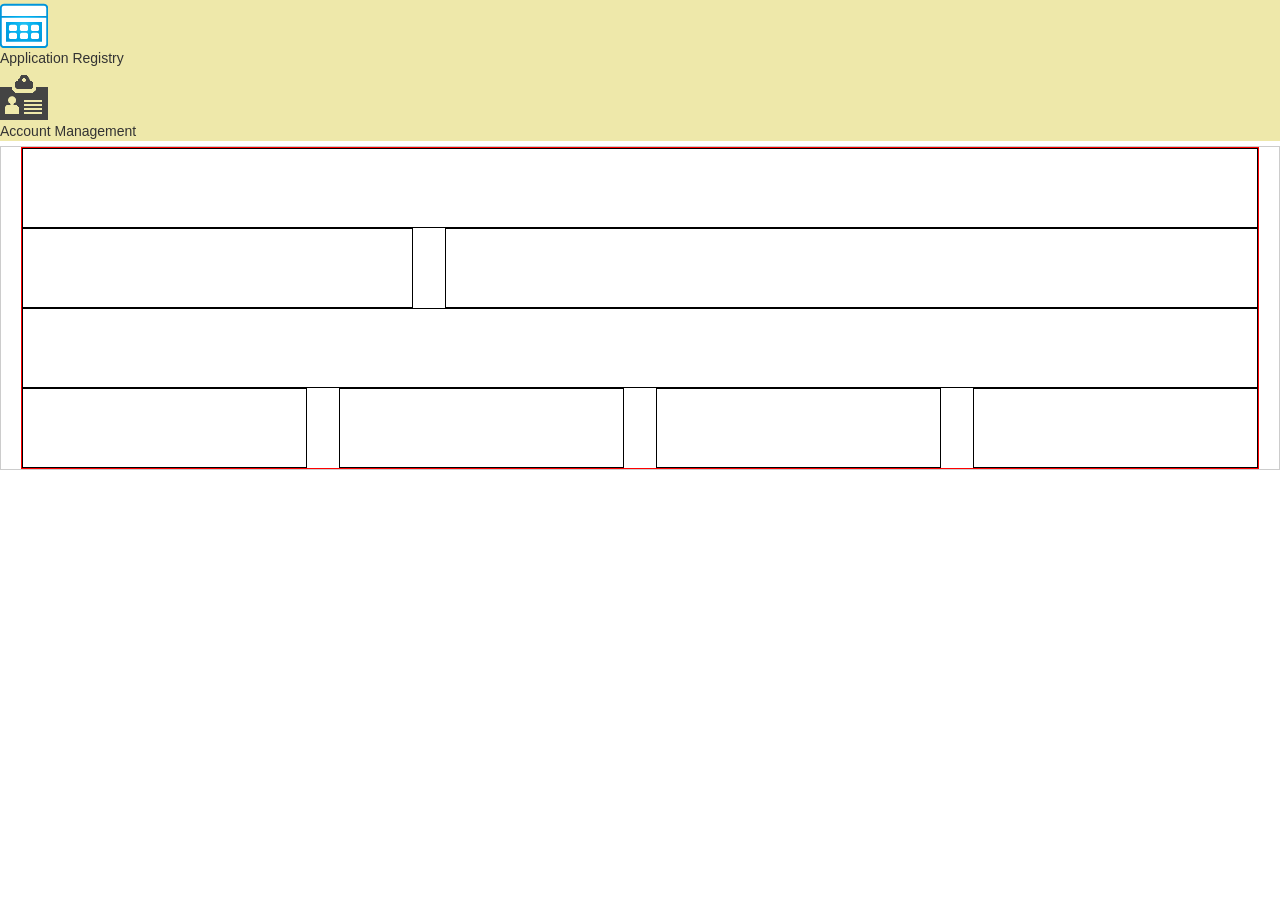
==== index.html @ 6cbc3db2 "init page" ====
<!DOCTYPE html PUBLIC "-//W3C//DTD XHTML 1.0 Strict//EN" "http://www.w3.org/TR/xhtml1/DTD/xhtml1-strict.dtd">
<!-- <!DOCTYPE html PUBLIC "-//W3C//DTD HTML 4.01 Transitional//EN" "http://www.w3.org/TR/html4/loose.dtd"> -->
<html>
<head>
<meta http-equiv="Content-Type" content="text/html; charset=UTF-8" />
<link rel="stylesheet" type="text/css" media="screen" href="css/bootstrap.css" />
<link rel="stylesheet" type="text/css" href="css/layouts.css" />
<link rel="stylesheet" type="text/css" href="css/jquery-ui-1.9.2.css" />
<script type="text/javascript" src="js/jquery-1.8.3.js"></script>
<script type="text/javascript" src="js/bootstrap.js"></script>
<script type="text/javascript" src="js/jquery-ui-1.9.2.js"></script>
<script type="text/javascript" src="js/jquery.sticky.js"></script>
<script type="text/javascript" src="js/drag-drop.js"></script>
<title>In Place Editing</title>
<script type="text/javascript">
	$(function() {
		var zonesInLayout = ['#zone1','#zone2','#zone3', '#zone4', "#zone5", "#zone6", "#zone7", "#zone8"];
		$('#AddministratorApp').sticky({topSpacing:1});
		uiDragDrop('DragObjectPortlet', zonesInLayout);
	});
</script>
</head>
<body>
	<div id="AddministratorApp">
		<div id="Administration-ApplicationRegistryPortlet" class="DragObjectPortlet">
			<div>
				<img src="css/images/application.png" />
				<div>
					<label>Application Registry</label>
				</div>
			</div>
		</div>
		<div id="Administration-AccountRegistryPortlet" class="DragObjectPortlet">
			<div>
				<img src="css/images/account.png" />
				<div>
					<label>Account Management</label>
				</div>
			</div>
		</div>
	</div>
	
	<div id="UIPage" class="container-fluid"  style="border: 1px solid #CCC;">
		<div id="onezone" class="outerzone">
			<div class="row-fluid">
				<div id="zone1" class="span12">
				</div>
			</div>

			<div class="row-fluid">
				<div id="zone2" class="span4">
				</div>
				<div id="zone3" class="span8">
				</div>
			</div>
			<div class="row-fluid">
				<div id="zone4" class="span12">
				</div>
			</div>
			<div class="row-fluid">
				<div id="zone5" class="span3">
				</div>
				<div id="zone6" class="span3">
				</div>
				<div id="zone7" class="span3">
				</div>
				<div id="zone8" class="span3">
				</div>
			</div>
		</div>
	</div>
</body>
</html>
---- css/layouts.css ----
@CHARSET "UTF-8";

#AddministratorApp {
	background-color: #EEE8AA;
}

.outerzone {
	border: 1px solid red;
}

.application {
	border: 1px solid #CCC;
	text-align: center;
}

.span1,.span2,.span3,.span4,.span5,.span6,.span7,.span8,.span9,.span10,.span11,.span12
	{
	border: 1px solid black;
}

.row-fluid [id*="zone"] {
	min-height: 80px;
}

.ui-state-highlight {
	height: 60px;
}

.no-space [class*="span"] {
	margin-left: 0;
}
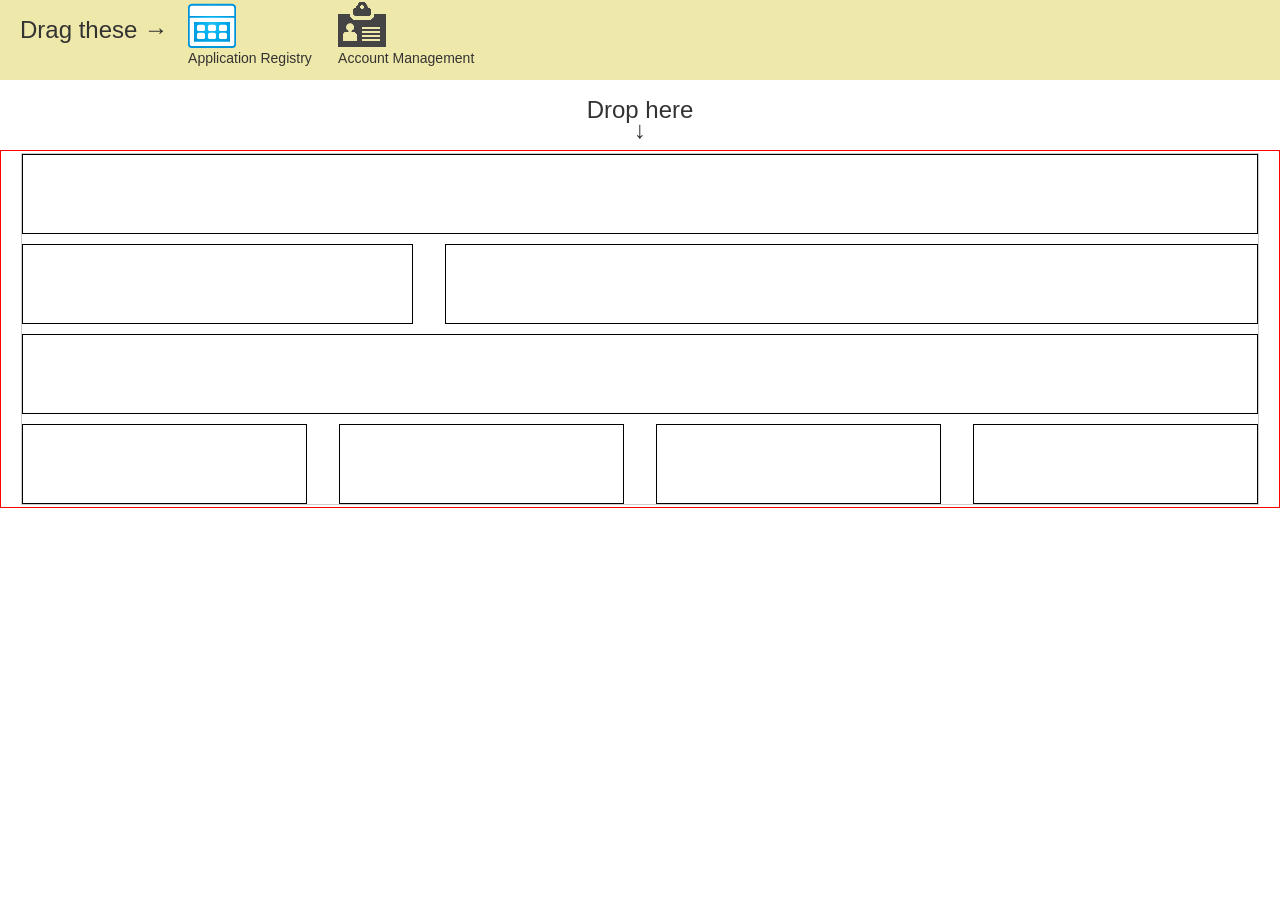
==== commit 0dfcce0d: "fix height of zone when drag-drop" ====
--- a/index.html
+++ b/index.html
@@ -9,19 +9,21 @@
 <script type="text/javascript" src="js/jquery-1.8.3.js"></script>
 <script type="text/javascript" src="js/bootstrap.js"></script>
 <script type="text/javascript" src="js/jquery-ui-1.9.2.js"></script>
-<script type="text/javascript" src="js/jquery.sticky.js"></script>
 <script type="text/javascript" src="js/drag-drop.js"></script>
 <title>In Place Editing</title>
 <script type="text/javascript">
 	$(function() {
 		var zonesInLayout = ['#zone1','#zone2','#zone3', '#zone4', "#zone5", "#zone6", "#zone7", "#zone8"];
-		$('#AddministratorApp').sticky({topSpacing:1});
 		uiDragDrop('DragObjectPortlet', zonesInLayout);
 	});
 </script>
 </head>
 <body>
 	<div id="AddministratorApp">
+		<div style="float: left; margin: 20px;">
+			<p style="font-size: 24px;">Drag these &rarr;</p>
+		</div>
+	
 		<div id="Administration-ApplicationRegistryPortlet" class="DragObjectPortlet">
 			<div>
 				<img src="css/images/application.png" />
@@ -40,8 +42,9 @@
 		</div>
 	</div>
 	
-	<div id="UIPage" class="container-fluid"  style="border: 1px solid #CCC;">
-		<div id="onezone" class="outerzone">
+	<p style="text-align: center; font-size: 24px;">Drop here<br/>&darr;</p>
+	<div id="UIPage" class="container-fluid" style="border: 1px solid red; padding-top: 2px; padding-bottom: 2px;">
+		<div id="onezone" style="border: 1px solid #CCC;">
 			<div class="row-fluid">
 				<div id="zone1" class="span12">
 				</div>
--- a/css/layouts.css
+++ b/css/layouts.css
@@ -2,6 +2,17 @@
 
 #AddministratorApp {
 	background-color: #EEE8AA;
+	margin-bottom: 20px;
+	height: 80px;
+}
+
+#zone1,#zone2,#zone3,#zone4 {
+	margin-bottom: 10px;	
+}
+
+.DragObjectPortlet {
+	width: 150px;
+	float: left;
 }
 
 .outerzone {
@@ -23,9 +34,9 @@
 }
 
 .ui-state-highlight {
-	height: 60px;
+	height: 73px;
 }
 
 .no-space [class*="span"] {
 	margin-left: 0;
-}+}
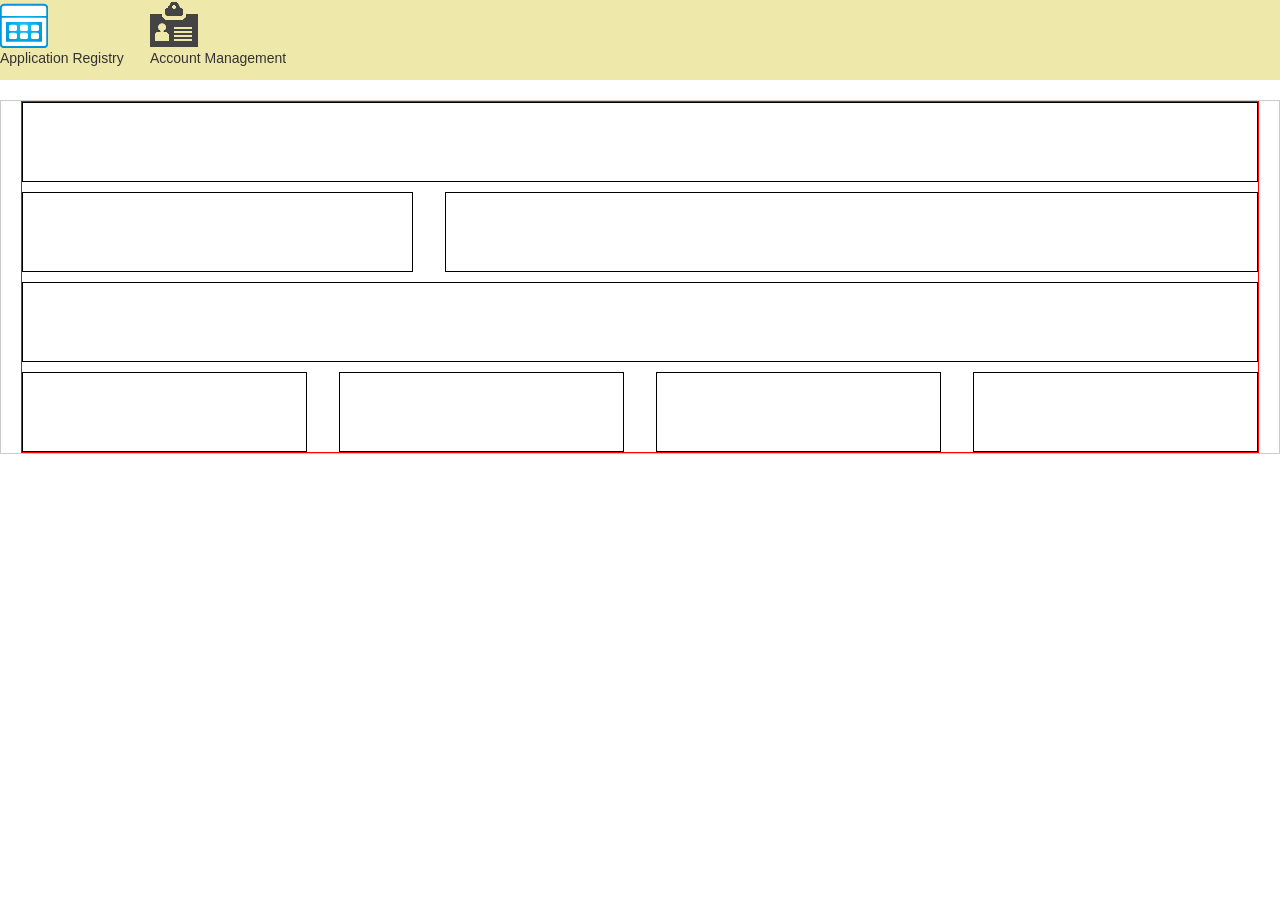
==== commit 2b9635ce: "re-organize source-code" ====
--- a/index.html
+++ b/index.html
@@ -2,75 +2,15 @@
 <!-- <!DOCTYPE html PUBLIC "-//W3C//DTD HTML 4.01 Transitional//EN" "http://www.w3.org/TR/html4/loose.dtd"> -->
 <html>
 <head>
-<meta http-equiv="Content-Type" content="text/html; charset=UTF-8" />
-<link rel="stylesheet" type="text/css" media="screen" href="css/bootstrap.css" />
-<link rel="stylesheet" type="text/css" href="css/layouts.css" />
-<link rel="stylesheet" type="text/css" href="css/jquery-ui-1.9.2.css" />
-<script type="text/javascript" src="js/jquery-1.8.3.js"></script>
-<script type="text/javascript" src="js/bootstrap.js"></script>
-<script type="text/javascript" src="js/jquery-ui-1.9.2.js"></script>
-<script type="text/javascript" src="js/drag-drop.js"></script>
-<title>In Place Editing</title>
-<script type="text/javascript">
-	$(function() {
-		var zonesInLayout = ['#zone1','#zone2','#zone3', '#zone4', "#zone5", "#zone6", "#zone7", "#zone8"];
-		uiDragDrop('DragObjectPortlet', zonesInLayout);
-	});
-</script>
+<meta http-equiv="Refresh" content="0;URL=drag-drop/drag-drop.html" />
+<title>In place editting prototype</title>
 </head>
 <body>
-	<div id="AddministratorApp">
-		<div style="float: left; margin: 20px;">
-			<p style="font-size: 24px;">Drag these &rarr;</p>
-		</div>
-	
-		<div id="Administration-ApplicationRegistryPortlet" class="DragObjectPortlet">
-			<div>
-				<img src="css/images/application.png" />
-				<div>
-					<label>Application Registry</label>
-				</div>
-			</div>
-		</div>
-		<div id="Administration-AccountRegistryPortlet" class="DragObjectPortlet">
-			<div>
-				<img src="css/images/account.png" />
-				<div>
-					<label>Account Management</label>
-				</div>
-			</div>
-		</div>
-	</div>
-	
-	<p style="text-align: center; font-size: 24px;">Drop here<br/>&darr;</p>
-	<div id="UIPage" class="container-fluid" style="border: 1px solid red; padding-top: 2px; padding-bottom: 2px;">
-		<div id="onezone" style="border: 1px solid #CCC;">
-			<div class="row-fluid">
-				<div id="zone1" class="span12">
-				</div>
-			</div>
 
-			<div class="row-fluid">
-				<div id="zone2" class="span4">
-				</div>
-				<div id="zone3" class="span8">
-				</div>
-			</div>
-			<div class="row-fluid">
-				<div id="zone4" class="span12">
-				</div>
-			</div>
-			<div class="row-fluid">
-				<div id="zone5" class="span3">
-				</div>
-				<div id="zone6" class="span3">
-				</div>
-				<div id="zone7" class="span3">
-				</div>
-				<div id="zone8" class="span3">
-				</div>
-			</div>
-		</div>
-	</div>
+	<ol>
+		<li><a href="drag-drop/drag-drop.html">Drag & Drop</a></li>
+		<li><a href="drag-drop/nested-container/nested-container.html">Drag & Drop with Nested Container</a></li>
+	</ol>
+
 </body>
 </html>
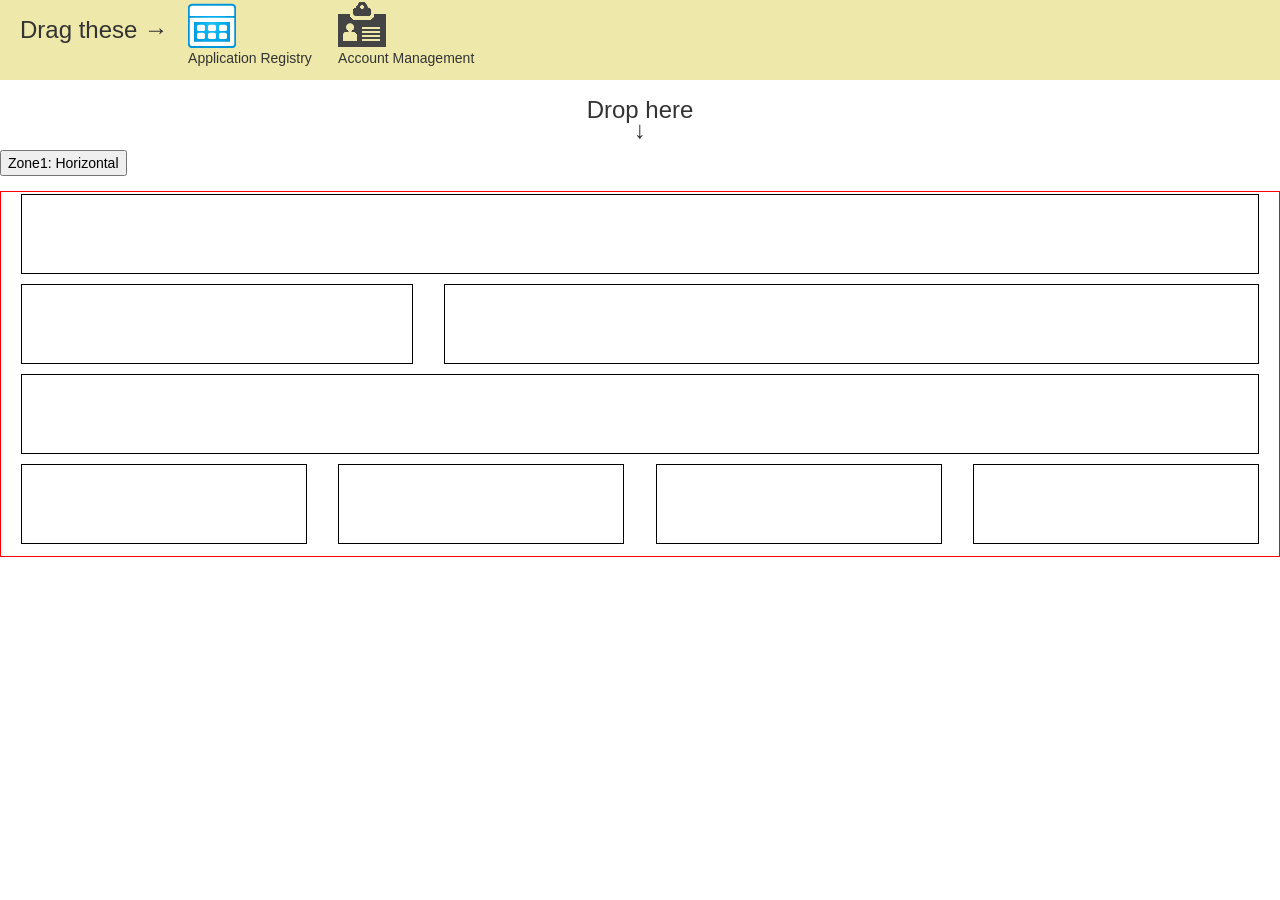
==== commit 22cb752f: "add MVC pattern" ====
--- a/index.html
+++ b/index.html
@@ -2,7 +2,7 @@
 <!-- <!DOCTYPE html PUBLIC "-//W3C//DTD HTML 4.01 Transitional//EN" "http://www.w3.org/TR/html4/loose.dtd"> -->
 <html>
 <head>
-<meta http-equiv="Refresh" content="0;URL=drag-drop/drag-drop.html" />
+<meta http-equiv="Refresh" content="0;URL=drag-drop/change-layout/drag-drop.html" />
 <title>In place editting prototype</title>
 </head>
 <body>
